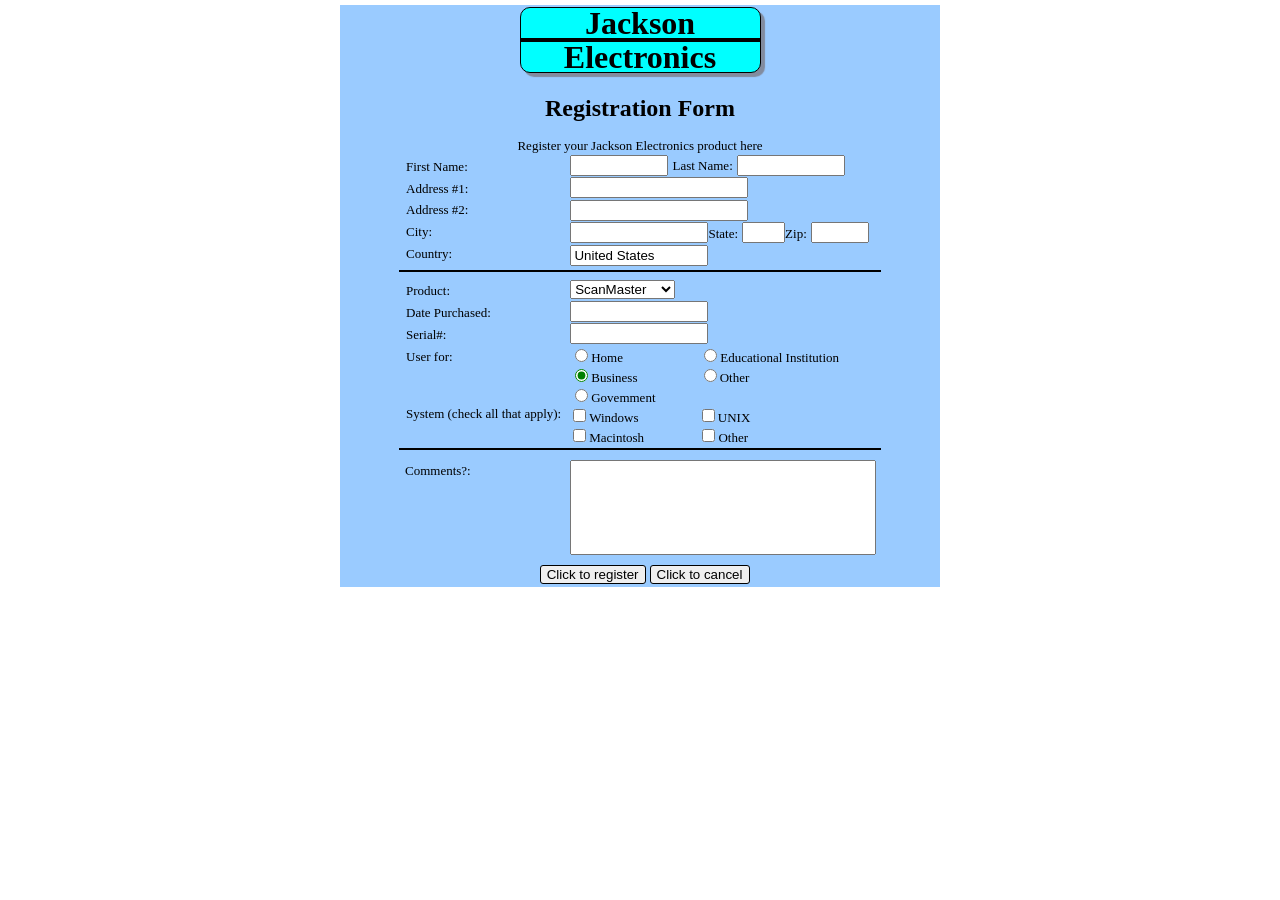
==== index.html @ 9b2c92de "Update index.html" ====
<!DOCTYPE html>
<html lang="en">
<head>
    <meta charset="UTF-8">
    <meta name="viewport" content="width=device-width, initial-scale=1.0">
    <title>Jackson Electronics</title>
</head>
<link rel="stylesheet" href="style.css">
<body style="width: 600px;margin: auto;">
    <main style="background-color: rgb(154, 203, 255);margin-top: 5px;">
        <table style="margin: auto;">
            <tr>
                <th class="B">
                    <h1 style="font-size:x-larger;margin-bottom: 15px;margin-top: 15px;">Jackson</h1>
                    <hr class="hr0">
                    <h1 style="font-size:x-larger;margin-bottom: 15px;margin-top: 15px;">Electronics</h1>
                </th>
            </tr>
        </table>
        <h1 class="A" style="margin-top: 20px;" >Registration Form</h1>
        <p  style="text-align: center;margin-bottom: 0cm;">Register your Jackson Electronics product here</p>
        <table border="0" cellspacing="0">
            <tr>
                <td style="text-align: left;vertical-align: top;">
                    <div style="margin-left: 5px;">
                        <p id="A" >First Name:</p>
                        <p id="A" >Address #1:</p>
                        <p id="A" >Address #2:</p>
                        <p id="A" >City:</p>
                        <p id="A" >Country:</p>
                    </div>
                </td>
                <td style="vertical-align: top;">
                    <div style="margin-left: 11px;">
                        <input type="text" name="ten1" style="width: 90px;margin-left: 89px;">
                        <span style="font-size: small;">Last Name:</span> 
                        <input type="text" name="ten2" style="width: 100px;"><br>
                        <input type="text" name="Address1" class="C"><br>
                        <input type="text" name="Address2" class="C"><br>
                        <input type="text" name="City" class="C1"><span style="font-size: small;">State:</span>
                        <input type="text" name="State" style="width: 35px;" ><span style="font-size: small;">Zip:</span>
                        <input type="text" name="Zip" style="width: 50px;"><br>
                        <input type="text" name="Country" style="width: 130px; margin-left: 89px; margin-top: 1.5px;" placeholder="United States">
                    </div>
                </td>
            </tr>
        </table>
        <hr class="hr1">
        <table border="0" cellspacing="0">
            <tr style="height: 0;">
                <div>
                    <td style="text-align: left;padding-bottom: 1px;">
                        <div style="margin-bottom: 40px;margin-left: 5px;">
                            <p id="A1" >Product:</p>
                            <p id="A1" >Date Purchased:</p>
                            <p id="A1" >Serial#:</p>
                            <p id="A1" >User for:</p>
                        </div>
                        <div style="margin-bottom: 85px;margin-left: 5px;">
                            <p id="A1" style="margin-top: 42px;margin-bottom: 0px;" >System (check all that apply):</p>
                        </div>
                    </td>
                    <td style="vertical-align: top;height:auto;">
                        <div style="margin-left: 7px;">
                            <select name="product" style="width: 105px;margin-right: 82px;">
                                <option value="scanmaster">ScanMaster</option>
                                <option value="other">Tên sản phẩm khác...</option>
                            </select><br>
                            <input type="text" name="Date" class="in1"><br>
                            <input type="text" name="Serial" class="in1"><br>
                        </div>
                        <form>
                            <p style="margin-bottom: 0px; margin-top: 1.5px;margin-left: 7px;">
                                <span><input type="radio" id="s1" value="1" name="name" style="accent-color: green;"><label for="s1">Home</label></span>
                                <span style="margin-left: 60x;"><input type="radio" id="s2" value="2" name="name" style="accent-color: green;margin-left: 78px;"><label for="s2">Educational Institution</label></span><br>
                                <span style="margin-right: 58px;"><input type="radio" id="s3" value="3" name="name"  style="accent-color: green;" checked><label for="s3">Business</label></span>
                                <span style="margin-right: 96px;"><input type="radio" id="s4" value="4" name="name" style="accent-color: green;"><label for="s4">Other</label></span><br>
                                <span style="margin-right: 192px;"><input type="radio" id="s5" value="5" name="name" style="accent-color: green;"><label for="s5">Govemment</label></span>
                            </p>
                            <p style="margin-left: 6px; margin-bottom: 0px; margin-top: 0px;">
                                <span><input type="checkbox" id="a1" value="1" name="go" ><label for="a1">Windows</label></span>
                                <span style="margin-left: 56px;"><input type="checkbox" id="a2" value="2" name="go" ><label for="a2">UNIX</label></span><br>
                                <span style="margin-right: 12px;"><input type="checkbox" id="a3" value="3" name="go" ><label for="a3">Macintosh</label></span>
                                <span style="margin-left: 39px;"><input type="checkbox" id="a4" value="4" name="go" ><label for="a4">Other</label></span>
                            </p>
                        </form>
                    </td>
                </div>
            </tr>
        </table>
        <hr class="hr1" style="margin-top: -60px;">
        <table>
            <tr>
                <td style="vertical-align: top;">
                    <p id="A1" style="margin-left: 62px;" >Comments?:</p>
                </td>
                <td>
                    <input type="text" name="in" style="width: 298px;margin-left: 95px;padding-bottom: 75px;" ><br>
                    <span style="margin-left: 65px;">
                        <button>Click to register</button>
                        <button>Click to cancel</button>
                    </span>
                </td>
            </tr>
        </table>
    </main>
</body>
</html>
---- style.css ----
body{
    width: 600px;
    margin: auto;
}
.B{
    background-color: aqua;
    border-top-left-radius: 10px;
    border-top-right-radius: 10px;
    border-bottom-left-radius: 10px;
    border-bottom-right-radius: 10px;
    border:1px solid black;
    width: 230px;
    line-height: 0cm;
    box-shadow: 4px 4px 1px #828c9f;
    padding: 0;
    box-sizing: border-box; overflow: hidden; white-space: nowrap;
}
.hr0{
    border: 2px solid black;
    width: 235px;
}
.A{
    text-align: center;
    line-height: 1.15;
    font-size: x-large;
}
p{
    font-size:small;
    line-height: 1.15;
}
.text{
    font-size: small;
    margin-right: 30px;
}
#A{
    margin-left: 60px;
    font-size: small;
    margin-bottom: 7px;
    margin-top: 5px;
}
.C{
    width: 170px;
    margin-left: 89px;
    margin-top: 1.5px;
}
.C1{
    width: 130px;
    margin-left: 89px;
    margin-top: 1.5px;
}
.hr1{
    width: 480px;
    margin-top: 0px;
    margin-bottom: 7px;
    border: 0.5px solid black;
}
#A1{
    margin-left: 60px;
    margin-top: 4px;
    margin-bottom: 7px;
    font-size: small;
}
button{
    border-top-left-radius: 3px;
    border-top-right-radius: 3px;
    border-bottom-left-radius: 3px;
    border-bottom-right-radius: 3px;
    margin-top: 10px;
    border: 1px solid black;
}
input::placeholder{
    color: black;
}
.in1{
    width: 130px; 
    margin-right: 49px; 
    margin-top: 1.5px;
}
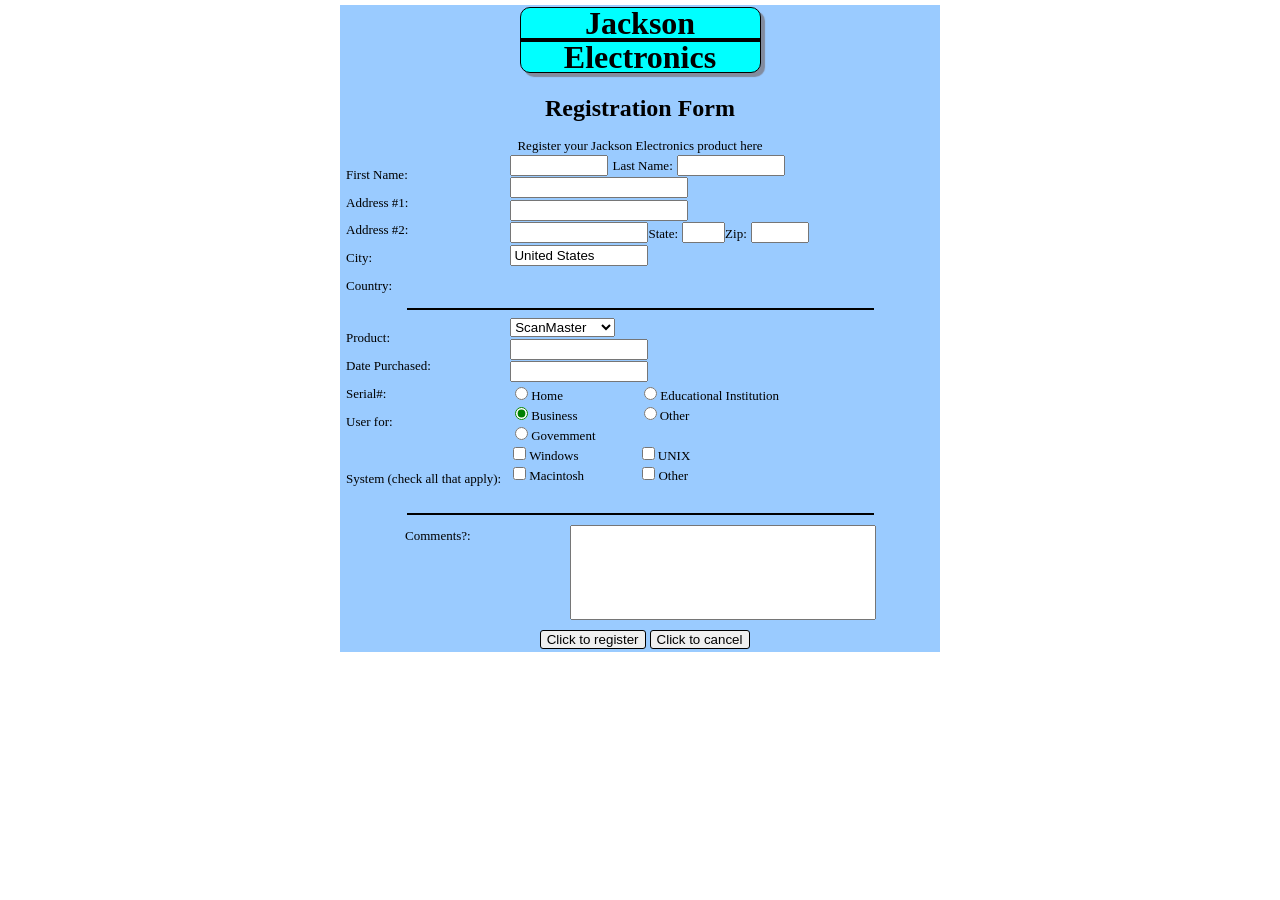
==== commit 23667bf4: "Fix HTML encoding issues in index.html" ====
--- a/index.html
+++ b/index.html
@@ -23,11 +23,11 @@
             <tr>
                 <td style="text-align: left;vertical-align: top;">
                     <div style="margin-left: 5px;">
-                        <p id="A" >First Name:</p>
-                        <p id="A" >Address #1:</p>
-                        <p id="A" >Address #2:</p>
-                        <p id="A" >City:</p>
-                        <p id="A" >Country:</p>
+                        <p class="A3" >First Name:</p>
+                        <p class="A3" >Address #1:</p>
+                        <p class="A3" >Address #2:</p>
+                        <p class="A3" >City:</p>
+                        <p class="A3" >Country:</p>
                     </div>
                 </td>
                 <td style="vertical-align: top;">
@@ -51,13 +51,13 @@
                 <div>
                     <td style="text-align: left;padding-bottom: 1px;">
                         <div style="margin-bottom: 40px;margin-left: 5px;">
-                            <p id="A1" >Product:</p>
-                            <p id="A1" >Date Purchased:</p>
-                            <p id="A1" >Serial#:</p>
-                            <p id="A1" >User for:</p>
+                            <p class="A1" >Product:</p>
+                            <p class="A1" >Date Purchased:</p>
+                            <p class="A1" >Serial#:</p>
+                            <p class="A1" >User for:</p>
                         </div>
                         <div style="margin-bottom: 85px;margin-left: 5px;">
-                            <p id="A1" style="margin-top: 42px;margin-bottom: 0px;" >System (check all that apply):</p>
+                            <p class="A1" style="margin-top: 42px;margin-bottom: 0px;" >System (check all that apply):</p>
                         </div>
                     </td>
                     <td style="vertical-align: top;height:auto;">
--- a/style.css
+++ b/style.css
@@ -49,7 +49,7 @@
     margin-top: 1.5px;
 }
 .hr1{
-    width: 480px;
+    width: 465px;
     margin-top: 0px;
     margin-bottom: 7px;
     border: 0.5px solid black;
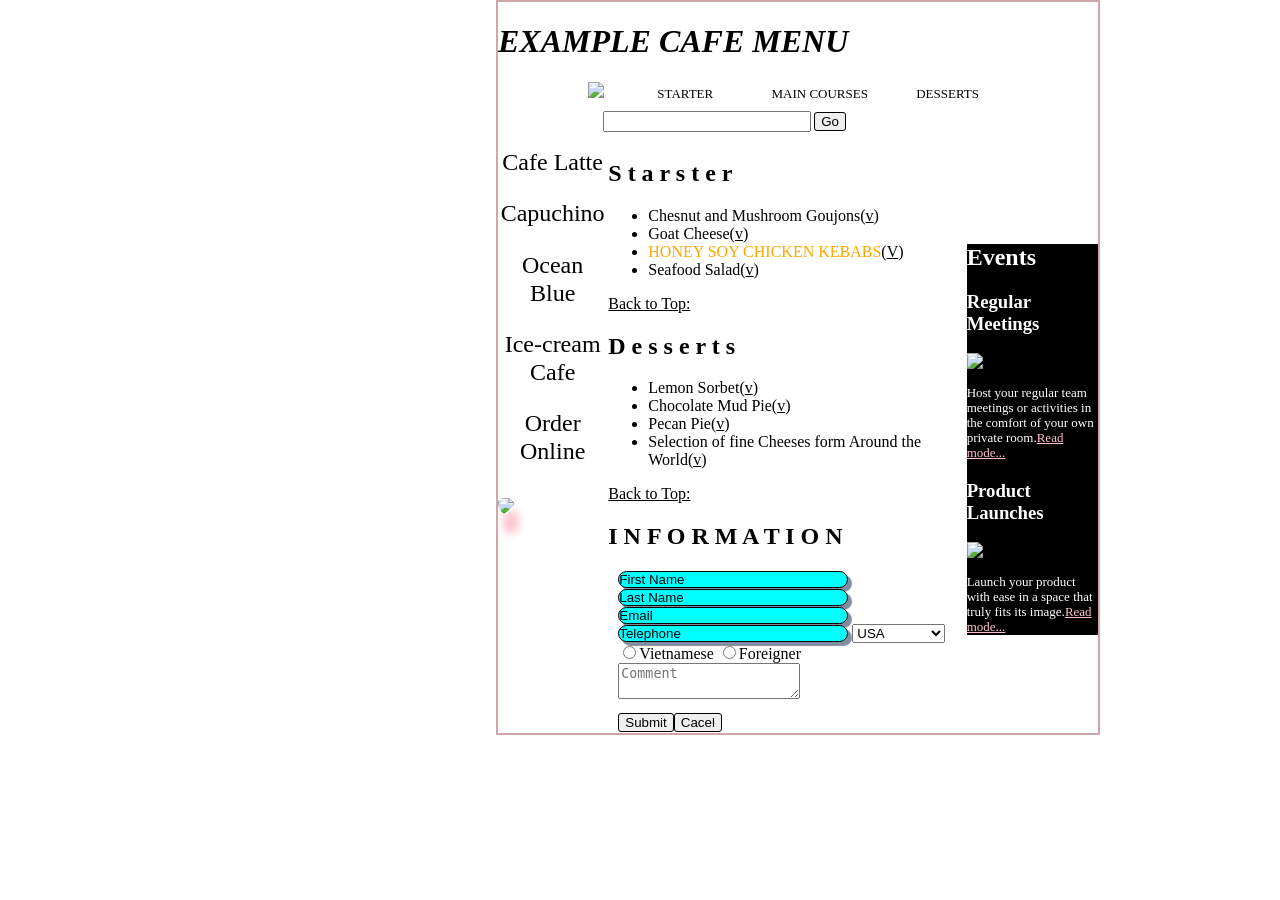
==== commit 660b7330: "Update index.html" ====
--- a/index.html
+++ b/index.html
@@ -3,103 +3,79 @@
 <head>
     <meta charset="UTF-8">
     <meta name="viewport" content="width=device-width, initial-scale=1.0">
-    <title>Jackson Electronics</title>
+    <title>Cafe menu</title>
 </head>
 <link rel="stylesheet" href="style.css">
-<body style="width: 600px;margin: auto;">
-    <main style="background-color: rgb(154, 203, 255);margin-top: 5px;">
-        <table style="margin: auto;">
-            <tr>
-                <th class="B">
-                    <h1 style="font-size:x-larger;margin-bottom: 15px;margin-top: 15px;">Jackson</h1>
-                    <hr class="hr0">
-                    <h1 style="font-size:x-larger;margin-bottom: 15px;margin-top: 15px;">Electronics</h1>
-                </th>
-            </tr>
-        </table>
-        <h1 class="A" style="margin-top: 20px;" >Registration Form</h1>
-        <p  style="text-align: center;margin-bottom: 0cm;">Register your Jackson Electronics product here</p>
+<body style="border:2px solid rgb(207, 167, 169);margin-right: 180px;" >
+    <header style="margin: auto;">
+        <h1 style="font-size: xx-larger;"><em>EXAMPLE CAFE MENU</em></h1>
+        <p class="A1">
+            <span style="margin-left: 30px;"><img src="AnhBaiTap/icons8-home-50.png" style="width: 20px;"></span>
+            <span style="padding-left: 50px;padding-right: 40px;margin-right: 0px;">STARTER</span>
+            <span style="padding-right: 5px;padding-left: 15px;">MAIN COURSES</span>
+            <span style="padding-right: 20px;padding-left: 40px;">DESSERTS</span>
+            <span style="border-right: none;margin-left: 45px;padding-left: 0;">
+                <input type="text" name="find" style="width: 200px;">
+                <button>Go</button>
+            </span>
+        </p>
+    </header>
+    <main>
         <table border="0" cellspacing="0">
             <tr>
-                <td style="text-align: left;vertical-align: top;">
-                    <div style="margin-left: 5px;">
-                        <p class="A3" >First Name:</p>
-                        <p class="A3" >Address #1:</p>
-                        <p class="A3" >Address #2:</p>
-                        <p class="A3" >City:</p>
-                        <p class="A3" >Country:</p>
+                <td style="padding: 0;vertical-align: top;">
+                    <p class="A" style="margin-top: 10px;">Cafe Latte</p>
+                    <p class="A">Capuchino</p>
+                    <p class="A">Ocean Blue</p>
+                    <p class="A">Ice-cream Cafe</p>
+                    <p class="A">Order Online</p>
+                    <img src="AnhBaiTap/company.png" style="width: 300px;border-radius: 100%;padding-top: 8px;box-shadow: 5px 20px 10px pink;">
+                </td>
+                <td>
+                    <div>
+                        <h2 class="B1">S t a r s t e r</h2>
+                        <ul>
+                            <li>Chesnut and Mushroom Goujons(<u>v</u>)</li>
+                            <li>Goat Cheese(<u>v</u>)</li>
+                            <li><span style="color: orange;border: none;">HONEY SOY CHICKEN KEBABS</span>(<u>V</u>)</li>
+                            <li>Seafood Salad(<u>v</u>)</li>
+                        </ul>
+                        <u>Back to Top:</u>
+                        <h2 class="B1">D e s s e r t s</h2>
+                        <ul>
+                            <li>Lemon Sorbet(<u>v</u>)</li>
+                            <li>Chocolate Mud Pie(<u>v</u>)</li>
+                            <li>Pecan Pie(<u>v</u>)</li>
+                            <li>Selection  of fine Cheeses form Around the World(<u>v</u>)</li>
+                        </ul>
+                        <u>Back to Top:</u>
+                        <h2 class="B1">I N F O R M A T I O N</h2>
+                        <div style="margin-left: 10px;">
+                            <input class="B" style="margin-right: 30px;" type="text" name="ten" placeholder="First Name">
+                            <input class="B" type="text" name="last" placeholder="Last Name"><br>
+                            <input class="B" style="margin-right: 30px;" type="text" name="mail" placeholder="Email">
+                            <input class="B" type="text" name="phone" placeholder="Telephone">
+                            <select>
+                                <option value="usa">USA</option>
+                                <option value="viet">Vietnamese</option>
+                            </select>
+                            <input type="radio" name="check">Vietnamese
+                            <input type="radio" name="check">Foreigner
+                            <textarea type="text" name="comment" placeholder="Comment"></textarea><br>
+                            <button>Submit</button><button>Cacel</button>
+                        </div>
                     </div>
                 </td>
-                <td style="vertical-align: top;">
-                    <div style="margin-left: 11px;">
-                        <input type="text" name="ten1" style="width: 90px;margin-left: 89px;">
-                        <span style="font-size: small;">Last Name:</span> 
-                        <input type="text" name="ten2" style="width: 100px;"><br>
-                        <input type="text" name="Address1" class="C"><br>
-                        <input type="text" name="Address2" class="C"><br>
-                        <input type="text" name="City" class="C1"><span style="font-size: small;">State:</span>
-                        <input type="text" name="State" style="width: 35px;" ><span style="font-size: small;">Zip:</span>
-                        <input type="text" name="Zip" style="width: 50px;"><br>
-                        <input type="text" name="Country" style="width: 130px; margin-left: 89px; margin-top: 1.5px;" placeholder="United States">
+                <td style="padding-right: 0px;">
+                    <div style="background-color: black;color: white;">
+                        <h2>Events</h2>
+                        <h3>Regular Meetings</h3>
+                        <img src="AnhBaiTap/meeting.png" style="width: 300px;">
+                        <p>Host your regular team meetings or activities in the comfort of your own private room.<u style="color: pink;">Read mode...</u></p>
+                        <h3>Product Launches</h3>
+                        <img src="AnhBaiTap/launch.png" style="width: 300px;">
+                        <p>Launch your product with ease in a space that truly fits its image.<u style="color: pink;">Read mode...</u></p>
                     </div>
-                </td>
-            </tr>
-        </table>
-        <hr class="hr1">
-        <table border="0" cellspacing="0">
-            <tr style="height: 0;">
-                <div>
-                    <td style="text-align: left;padding-bottom: 1px;">
-                        <div style="margin-bottom: 40px;margin-left: 5px;">
-                            <p class="A1" >Product:</p>
-                            <p class="A1" >Date Purchased:</p>
-                            <p class="A1" >Serial#:</p>
-                            <p class="A1" >User for:</p>
-                        </div>
-                        <div style="margin-bottom: 85px;margin-left: 5px;">
-                            <p class="A1" style="margin-top: 42px;margin-bottom: 0px;" >System (check all that apply):</p>
-                        </div>
-                    </td>
-                    <td style="vertical-align: top;height:auto;">
-                        <div style="margin-left: 7px;">
-                            <select name="product" style="width: 105px;margin-right: 82px;">
-                                <option value="scanmaster">ScanMaster</option>
-                                <option value="other">Tên sản phẩm khác...</option>
-                            </select><br>
-                            <input type="text" name="Date" class="in1"><br>
-                            <input type="text" name="Serial" class="in1"><br>
-                        </div>
-                        <form>
-                            <p style="margin-bottom: 0px; margin-top: 1.5px;margin-left: 7px;">
-                                <span><input type="radio" id="s1" value="1" name="name" style="accent-color: green;"><label for="s1">Home</label></span>
-                                <span style="margin-left: 60x;"><input type="radio" id="s2" value="2" name="name" style="accent-color: green;margin-left: 78px;"><label for="s2">Educational Institution</label></span><br>
-                                <span style="margin-right: 58px;"><input type="radio" id="s3" value="3" name="name"  style="accent-color: green;" checked><label for="s3">Business</label></span>
-                                <span style="margin-right: 96px;"><input type="radio" id="s4" value="4" name="name" style="accent-color: green;"><label for="s4">Other</label></span><br>
-                                <span style="margin-right: 192px;"><input type="radio" id="s5" value="5" name="name" style="accent-color: green;"><label for="s5">Govemment</label></span>
-                            </p>
-                            <p style="margin-left: 6px; margin-bottom: 0px; margin-top: 0px;">
-                                <span><input type="checkbox" id="a1" value="1" name="go" ><label for="a1">Windows</label></span>
-                                <span style="margin-left: 56px;"><input type="checkbox" id="a2" value="2" name="go" ><label for="a2">UNIX</label></span><br>
-                                <span style="margin-right: 12px;"><input type="checkbox" id="a3" value="3" name="go" ><label for="a3">Macintosh</label></span>
-                                <span style="margin-left: 39px;"><input type="checkbox" id="a4" value="4" name="go" ><label for="a4">Other</label></span>
-                            </p>
-                        </form>
-                    </td>
-                </div>
-            </tr>
-        </table>
-        <hr class="hr1" style="margin-top: -60px;">
-        <table>
-            <tr>
-                <td style="vertical-align: top;">
-                    <p id="A1" style="margin-left: 62px;" >Comments?:</p>
-                </td>
-                <td>
-                    <input type="text" name="in" style="width: 298px;margin-left: 95px;padding-bottom: 75px;" ><br>
-                    <span style="margin-left: 65px;">
-                        <button>Click to register</button>
-                        <button>Click to cancel</button>
-                    </span>
                 </td>
             </tr>
         </table>
--- a/style.css
+++ b/style.css
@@ -32,7 +32,7 @@
     font-size: small;
     margin-right: 30px;
 }
-#A{
+.A3{
     margin-left: 60px;
     font-size: small;
     margin-bottom: 7px;
@@ -54,7 +54,7 @@
     margin-bottom: 7px;
     border: 0.5px solid black;
 }
-#A1{
+.A1{
     margin-left: 60px;
     margin-top: 4px;
     margin-bottom: 7px;
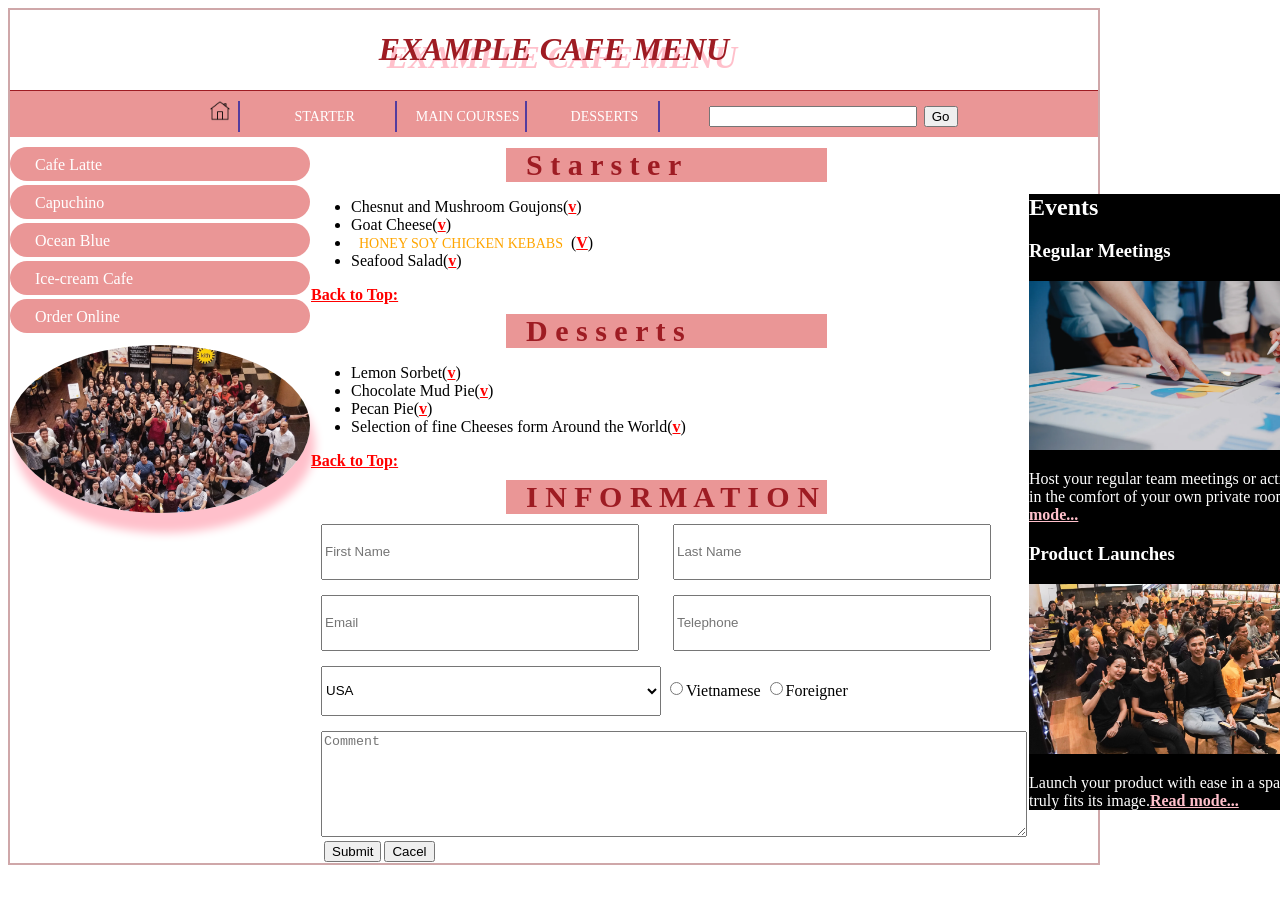
==== commit 236ec96d: "Update index.html" ====
--- a/index.html
+++ b/index.html
@@ -10,7 +10,7 @@
     <header style="margin: auto;">
         <h1 style="font-size: xx-larger;"><em>EXAMPLE CAFE MENU</em></h1>
         <p class="A1">
-            <span style="margin-left: 30px;"><img src="AnhBaiTap/icons8-home-50.png" style="width: 20px;"></span>
+            <span style="margin-left: 30px;"><img src="icons8-home-50.png" style="width: 20px;"></span>
             <span style="padding-left: 50px;padding-right: 40px;margin-right: 0px;">STARTER</span>
             <span style="padding-right: 5px;padding-left: 15px;">MAIN COURSES</span>
             <span style="padding-right: 20px;padding-left: 40px;">DESSERTS</span>
@@ -29,7 +29,7 @@
                     <p class="A">Ocean Blue</p>
                     <p class="A">Ice-cream Cafe</p>
                     <p class="A">Order Online</p>
-                    <img src="AnhBaiTap/company.png" style="width: 300px;border-radius: 100%;padding-top: 8px;box-shadow: 5px 20px 10px pink;">
+                    <img src="company.png" style="width: 300px;border-radius: 100%;padding-top: 8px;box-shadow: 5px 20px 10px pink;">
                 </td>
                 <td>
                     <div>
@@ -70,10 +70,10 @@
                     <div style="background-color: black;color: white;">
                         <h2>Events</h2>
                         <h3>Regular Meetings</h3>
-                        <img src="AnhBaiTap/meeting.png" style="width: 300px;">
+                        <img src="meeting.png" style="width: 300px;">
                         <p>Host your regular team meetings or activities in the comfort of your own private room.<u style="color: pink;">Read mode...</u></p>
                         <h3>Product Launches</h3>
-                        <img src="AnhBaiTap/launch.png" style="width: 300px;">
+                        <img src="launch.png" style="width: 300px;">
                         <p>Launch your product with ease in a space that truly fits its image.<u style="color: pink;">Read mode...</u></p>
                     </div>
                 </td>
--- a/style.css
+++ b/style.css
@@ -1,78 +1,67 @@
-body{
-    width: 600px;
-    margin: auto;
+header{
+    white-space: nowrap;
+}
+h1{
+    text-align: center;
+    text-shadow: 8px 8px 0px pink;
+    color: rgb(158, 28, 35);
+}
+span{
+    padding: 8px;
+    border-right: 2px solid rgb(84, 60, 158);
+    font-size: 14px;
+}
+.A1{
+    margin: 0;
+    padding: 10px;
+    color: white;
+    border-top: 1.5px solid rgb(158, 28, 35);
+    background-color: rgb(234, 150, 150);
+    text-align: center;
+    padding-right: 0px;
+    padding-left: 30px;
+}
+button{
+    margin-left: 3px;
+}
+.A{
+    background-color: rgb(234, 150, 150);
+    padding-right: 125px;
+    border-radius: 50px;
+    border: none;
+    margin-top: 4px;
+    padding-left: 25px;
+    color: white;
+    height: 25px;
+    padding-top: 9px;
+    margin-bottom: 4px
 }
 .B{
-    background-color: aqua;
-    border-top-left-radius: 10px;
-    border-top-right-radius: 10px;
-    border-bottom-left-radius: 10px;
-    border-bottom-right-radius: 10px;
-    border:1px solid black;
-    width: 230px;
-    line-height: 0cm;
-    box-shadow: 4px 4px 1px #828c9f;
+    margin-bottom: 15px;
+    width: 310px;
+    height: 50px;
+}
+select{
+    width: 340px;
+    height: 50px;
+    margin-bottom: 15px;
+}
+.B1{
+    background-color: rgb(234, 150, 150);
+    color: rgb(158, 28, 35);
+    text-align: left;
     padding: 0;
-    box-sizing: border-box; overflow: hidden; white-space: nowrap;
+    padding-left: 20px;
+    margin: 10px;
+    margin-left: 195px;
+    margin-right: 200px;
+    font-size: 30px;
 }
-.hr0{
-    border: 2px solid black;
-    width: 235px;
+u{
+    color: red;
+    font-weight: bold;
 }
-.A{
-    text-align: center;
-    line-height: 1.15;
-    font-size: x-large;
+textarea{
+    width: 700px;
+    height: 100px;
 }
-p{
-    font-size:small;
-    line-height: 1.15;
-}
-.text{
-    font-size: small;
-    margin-right: 30px;
-}
-.A3{
-    margin-left: 60px;
-    font-size: small;
-    margin-bottom: 7px;
-    margin-top: 5px;
-}
-.C{
-    width: 170px;
-    margin-left: 89px;
-    margin-top: 1.5px;
-}
-.C1{
-    width: 130px;
-    margin-left: 89px;
-    margin-top: 1.5px;
-}
-.hr1{
-    width: 465px;
-    margin-top: 0px;
-    margin-bottom: 7px;
-    border: 0.5px solid black;
-}
-.A1{
-    margin-left: 60px;
-    margin-top: 4px;
-    margin-bottom: 7px;
-    font-size: small;
-}
-button{
-    border-top-left-radius: 3px;
-    border-top-right-radius: 3px;
-    border-bottom-left-radius: 3px;
-    border-bottom-right-radius: 3px;
-    margin-top: 10px;
-    border: 1px solid black;
-}
-input::placeholder{
-    color: black;
-}
-.in1{
-    width: 130px; 
-    margin-right: 49px; 
-    margin-top: 1.5px;
-}
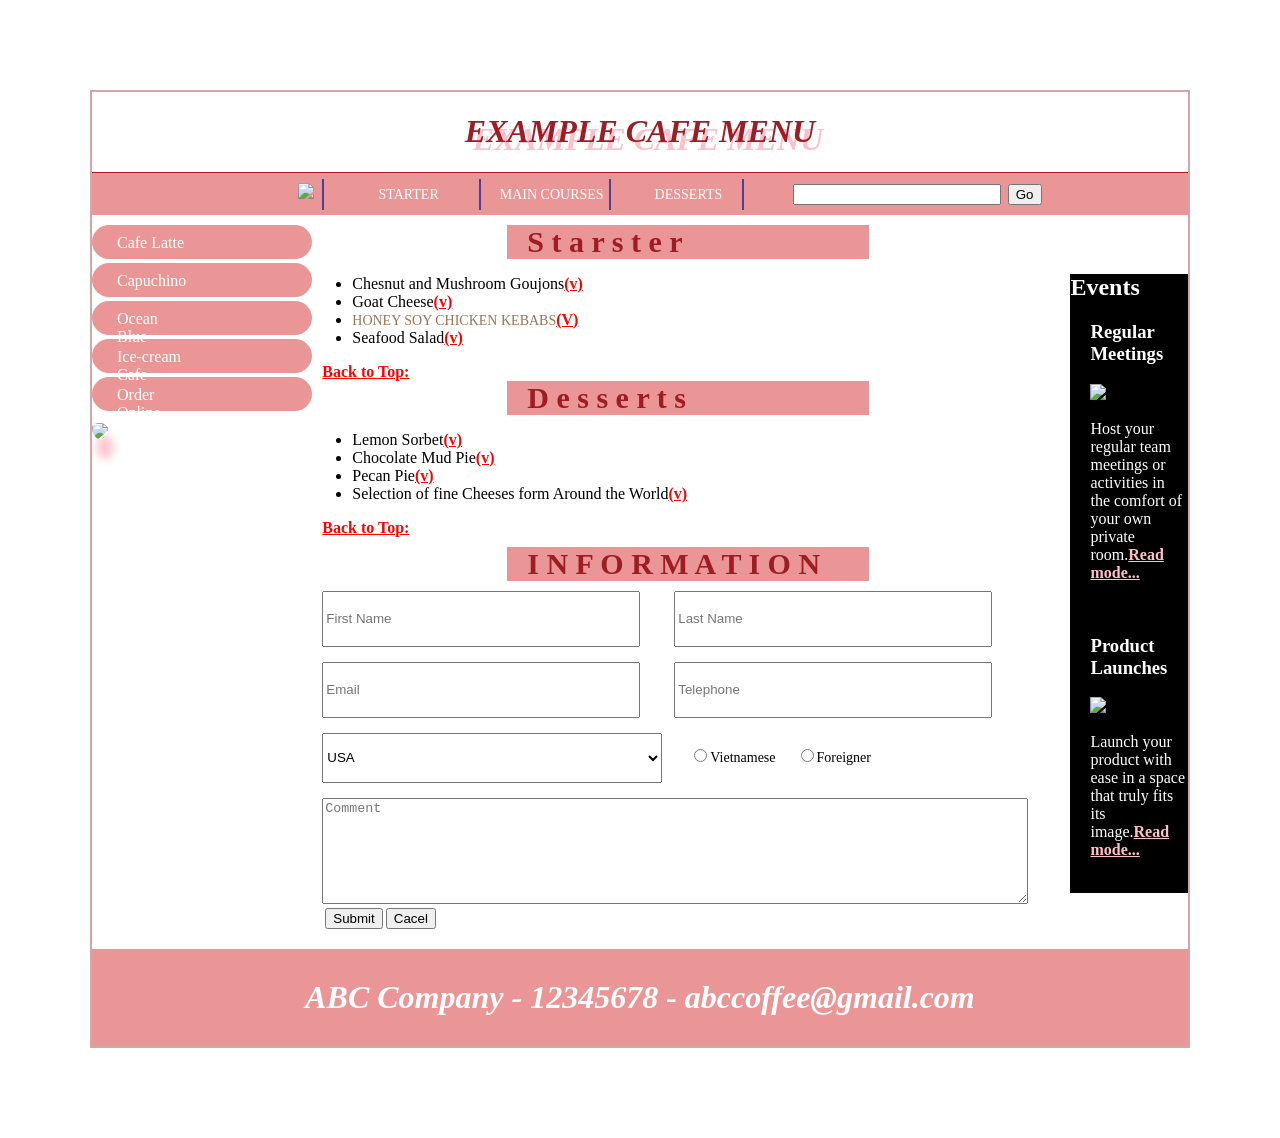
==== commit b607ceb5: "Update index.html" ====
--- a/index.html
+++ b/index.html
@@ -6,11 +6,11 @@
     <title>Cafe menu</title>
 </head>
 <link rel="stylesheet" href="style.css">
-<body style="border:2px solid rgb(207, 167, 169);margin-right: 180px;" >
+<body style="border:2px solid rgb(207, 167, 169);margin: 90px;" >
     <header style="margin: auto;">
         <h1 style="font-size: xx-larger;"><em>EXAMPLE CAFE MENU</em></h1>
         <p class="A1">
-            <span style="margin-left: 30px;"><img src="icons8-home-50.png" style="width: 20px;"></span>
+            <span style="margin-left: 30px;"><img src="AnhBaiTap/icons8-home-50.png" style="width: 20px;"></span>
             <span style="padding-left: 50px;padding-right: 40px;margin-right: 0px;">STARTER</span>
             <span style="padding-right: 5px;padding-left: 15px;">MAIN COURSES</span>
             <span style="padding-right: 20px;padding-left: 40px;">DESSERTS</span>
@@ -29,27 +29,27 @@
                     <p class="A">Ocean Blue</p>
                     <p class="A">Ice-cream Cafe</p>
                     <p class="A">Order Online</p>
-                    <img src="company.png" style="width: 300px;border-radius: 100%;padding-top: 8px;box-shadow: 5px 20px 10px pink;">
+                    <img src="AnhBaiTap/company.png" style="width: 300px;border-radius: 100%;padding-top: 8px;box-shadow: 5px 20px 10px pink;">
                 </td>
-                <td>
-                    <div>
-                        <h2 class="B1">S t a r s t e r</h2>
+                <td style="padding: 0;">
+                    <div style="padding-bottom: 20px;">
+                        <h2 class="B1" style="margin-top: 10px;">S t a r s t e r</h2>
                         <ul>
-                            <li>Chesnut and Mushroom Goujons(<u>v</u>)</li>
-                            <li>Goat Cheese(<u>v</u>)</li>
-                            <li><span style="color: orange;border: none;">HONEY SOY CHICKEN KEBABS</span>(<u>V</u>)</li>
-                            <li>Seafood Salad(<u>v</u>)</li>
+                            <li>Chesnut and Mushroom Goujons<u>(v)</u></li>
+                            <li>Goat Cheese<u>(v)</u></li>
+                            <li ><span style="color: rgb(156,116,83);padding: 0;border: none;">HONEY SOY CHICKEN KEBABS</span><u>(V)</u></li>
+                            <li>Seafood Salad<u>(v)</u></li>
                         </ul>
-                        <u>Back to Top:</u>
-                        <h2 class="B1">D e s s e r t s</h2>
+                        <p style="margin-top: 0;margin-bottom: 0px;padding-left: 10px;"><u>Back to Top:</u></p>
+                        <h2 class="B1" style="margin-top: 0px;">D e s s e r t s</h2>
                         <ul>
-                            <li>Lemon Sorbet(<u>v</u>)</li>
-                            <li>Chocolate Mud Pie(<u>v</u>)</li>
-                            <li>Pecan Pie(<u>v</u>)</li>
-                            <li>Selection  of fine Cheeses form Around the World(<u>v</u>)</li>
+                            <li>Lemon Sorbet<u>(v)</u></li>
+                            <li>Chocolate Mud Pie<u>(v)</u></li>
+                            <li>Pecan Pie<u>(v)</u></li>
+                            <li>Selection  of fine Cheeses form Around the World<u>(v)</u></li>
                         </ul>
-                        <u>Back to Top:</u>
-                        <h2 class="B1">I N F O R M A T I O N</h2>
+                        <p style="margin-top: 0;padding-left: 10px;margin-bottom: 0;"><u>Back to Top:</u></p>
+                        <h2 class="B1" style="margin-bottom: 10px;">I N F O R M A T I O N</h2>
                         <div style="margin-left: 10px;">
                             <input class="B" style="margin-right: 30px;" type="text" name="ten" placeholder="First Name">
                             <input class="B" type="text" name="last" placeholder="Last Name"><br>
@@ -59,26 +59,31 @@
                                 <option value="usa">USA</option>
                                 <option value="viet">Vietnamese</option>
                             </select>
-                            <input type="radio" name="check">Vietnamese
-                            <input type="radio" name="check">Foreigner
+                            <span style="border: none;margin-left: 15px;"><input type="radio" name="check">Vietnamese</span>
+                            <span style="border: none;"><input type="radio" name="check">Foreigner</span>
                             <textarea type="text" name="comment" placeholder="Comment"></textarea><br>
                             <button>Submit</button><button>Cacel</button>
                         </div>
                     </div>
                 </td>
-                <td style="padding-right: 0px;">
-                    <div style="background-color: black;color: white;">
-                        <h2>Events</h2>
-                        <h3>Regular Meetings</h3>
-                        <img src="meeting.png" style="width: 300px;">
-                        <p>Host your regular team meetings or activities in the comfort of your own private room.<u style="color: pink;">Read mode...</u></p>
-                        <h3>Product Launches</h3>
-                        <img src="launch.png" style="width: 300px;">
-                        <p>Launch your product with ease in a space that truly fits its image.<u style="color: pink;">Read mode...</u></p>
+                <td style="padding-top: 5px;padding-right: 0;">
+                    <div style="background-color: black;color: white;margin-top: 0;">
+                        <h2 style="margin-top: 0;">Events</h2>
+                        <h3 style="padding-left: 20px;">Regular Meetings</h3>
+                        <img src="AnhBaiTap/meeting.png" style="width: 250px;padding-left: 20px;">
+                        <p style="padding-left: 20px;">Host your regular team meetings or activities in the comfort of your own private room.<u style="color: pink;">Read mode...</u></p>
+                        <br>
+                        <h3 style="padding-left: 20px;">Product Launches</h3>
+                        <img src="AnhBaiTap/launch.png" style="width: 250px;padding-left: 20px;">
+                        <p style="padding-left: 20px;">Launch your product with ease in a space that truly fits its image.<u style="color: pink;">Read mode...</u></p>
+                        <br>
                     </div>
                 </td>
             </tr>
         </table>
     </main>
+    <footer>
+        <h1 style="text-shadow: none;color: white;background-color: rgb(234, 150, 150);padding: 30px;margin: 0;"><i>ABC Company - 12345678 - abccoffee@gmail.com</i></h1>
+    </footer>
 </body>
 </html>
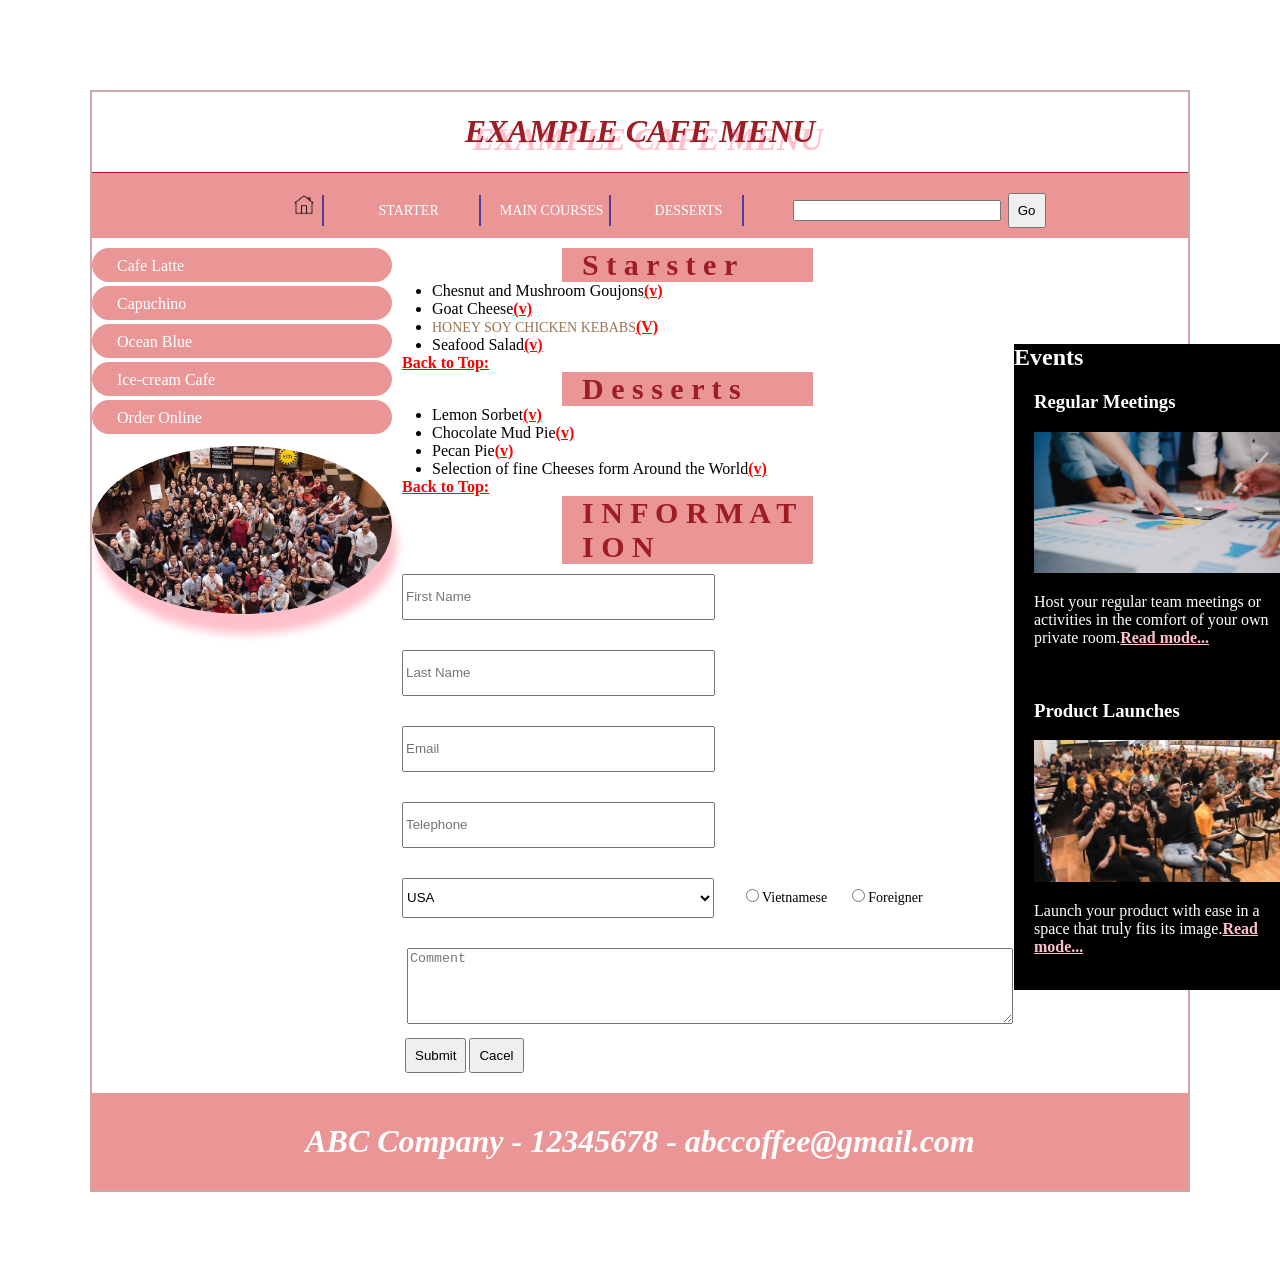
==== commit b4e1c1e5: "Update index.html" ====
--- a/index.html
+++ b/index.html
@@ -10,7 +10,7 @@
     <header style="margin: auto;">
         <h1 style="font-size: xx-larger;"><em>EXAMPLE CAFE MENU</em></h1>
         <p class="A1">
-            <span style="margin-left: 30px;"><img src="AnhBaiTap/icons8-home-50.png" style="width: 20px;"></span>
+            <span style="margin-left: 30px;"><img src="icons8-home-50.png" style="width: 20px;"></span>
             <span style="padding-left: 50px;padding-right: 40px;margin-right: 0px;">STARTER</span>
             <span style="padding-right: 5px;padding-left: 15px;">MAIN COURSES</span>
             <span style="padding-right: 20px;padding-left: 40px;">DESSERTS</span>
@@ -29,7 +29,7 @@
                     <p class="A">Ocean Blue</p>
                     <p class="A">Ice-cream Cafe</p>
                     <p class="A">Order Online</p>
-                    <img src="AnhBaiTap/company.png" style="width: 300px;border-radius: 100%;padding-top: 8px;box-shadow: 5px 20px 10px pink;">
+                    <img src="company.png" style="width: 300px;border-radius: 100%;padding-top: 8px;box-shadow: 5px 20px 10px pink;">
                 </td>
                 <td style="padding: 0;">
                     <div style="padding-bottom: 20px;">
@@ -70,11 +70,11 @@
                     <div style="background-color: black;color: white;margin-top: 0;">
                         <h2 style="margin-top: 0;">Events</h2>
                         <h3 style="padding-left: 20px;">Regular Meetings</h3>
-                        <img src="AnhBaiTap/meeting.png" style="width: 250px;padding-left: 20px;">
+                        <img src="meeting.png" style="width: 250px;padding-left: 20px;">
                         <p style="padding-left: 20px;">Host your regular team meetings or activities in the comfort of your own private room.<u style="color: pink;">Read mode...</u></p>
                         <br>
                         <h3 style="padding-left: 20px;">Product Launches</h3>
-                        <img src="AnhBaiTap/launch.png" style="width: 250px;padding-left: 20px;">
+                        <img src="launch.png" style="width: 250px;padding-left: 20px;">
                         <p style="padding-left: 20px;">Launch your product with ease in a space that truly fits its image.<u style="color: pink;">Read mode...</u></p>
                         <br>
                     </div>
--- a/style.css
+++ b/style.css
@@ -37,14 +37,14 @@
     margin-bottom: 4px
 }
 .B{
-    margin-bottom: 15px;
-    width: 310px;
-    height: 50px;
+    margin-bottom: 30px;
+    width: 305px;
+    height: 40px;
 }
 select{
-    width: 340px;
-    height: 50px;
-    margin-bottom: 15px;
+    width: 312px;
+    height: 40px;
+    margin-bottom: 30px;
 }
 .B1{
     background-color: rgb(234, 150, 150);
@@ -53,15 +53,25 @@
     padding: 0;
     padding-left: 20px;
     margin: 10px;
-    margin-left: 195px;
+    margin-left: 170px;
     margin-right: 200px;
     font-size: 30px;
+    margin-bottom: 0;
+    margin-top: 0;
 }
 u{
     color: red;
     font-weight: bold;
 }
 textarea{
-    width: 700px;
-    height: 100px;
+    width: 600px;
+    height: 70px;
+    margin-left: 5px;
 }
+ul{
+    margin: 0;
+}
+button{
+    padding: 8px;
+    margin-top: 10px;
+}
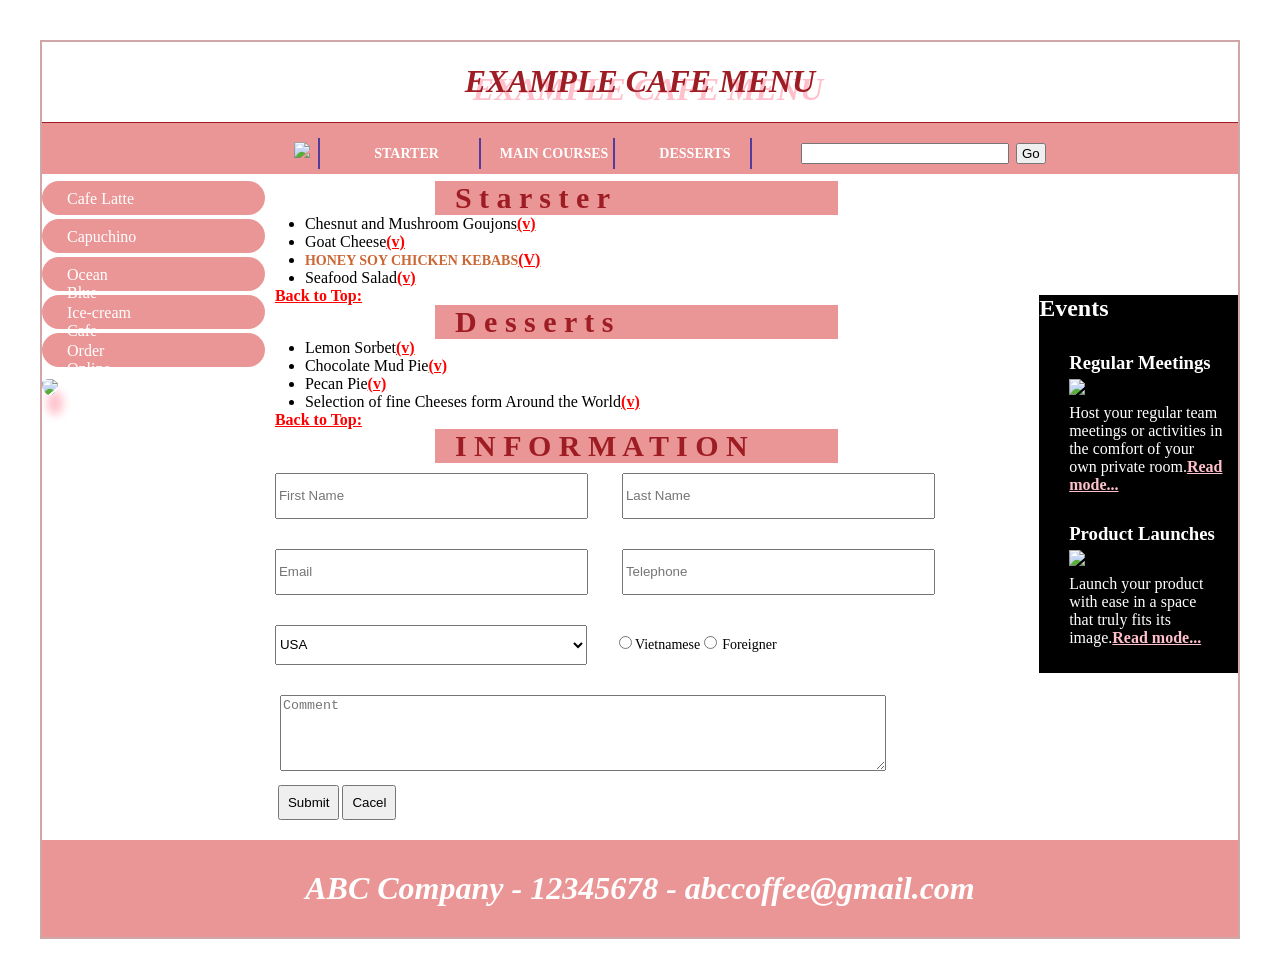
==== commit 899d30cc: "Update index.html" ====
--- a/index.html
+++ b/index.html
@@ -6,17 +6,17 @@
     <title>Cafe menu</title>
 </head>
 <link rel="stylesheet" href="style.css">
-<body style="border:2px solid rgb(207, 167, 169);margin: 90px;" >
+<body style="border:2px solid rgb(207, 167, 169);margin: 40px;" >
     <header style="margin: auto;">
         <h1 style="font-size: xx-larger;"><em>EXAMPLE CAFE MENU</em></h1>
         <p class="A1">
-            <span style="margin-left: 30px;"><img src="icons8-home-50.png" style="width: 20px;"></span>
-            <span style="padding-left: 50px;padding-right: 40px;margin-right: 0px;">STARTER</span>
-            <span style="padding-right: 5px;padding-left: 15px;">MAIN COURSES</span>
-            <span style="padding-right: 20px;padding-left: 40px;">DESSERTS</span>
+            <span style="margin-left: 30px;"><img src="AnhBaiTap/icons8-home-50.png" style="width: 20px;"></span>
+            <span style="padding-left: 50px;padding-right: 40px;margin-right: 0px;font-weight: bold;">STARTER</span>
+            <span style="padding-right: 5px;padding-left: 15px;font-weight: bold;">MAIN COURSES</span>
+            <span style="padding-right: 20px;padding-left: 40px;font-weight: bold;">DESSERTS</span>
             <span style="border-right: none;margin-left: 45px;padding-left: 0;">
                 <input type="text" name="find" style="width: 200px;">
-                <button>Go</button>
+                <button style="padding: 1px 4px;">Go</button>
             </span>
         </p>
     </header>
@@ -24,20 +24,20 @@
         <table border="0" cellspacing="0">
             <tr>
                 <td style="padding: 0;vertical-align: top;">
-                    <p class="A" style="margin-top: 10px;">Cafe Latte</p>
+                    <p class="A" style="margin-top: 7px;">Cafe Latte</p>
                     <p class="A">Capuchino</p>
                     <p class="A">Ocean Blue</p>
                     <p class="A">Ice-cream Cafe</p>
                     <p class="A">Order Online</p>
-                    <img src="company.png" style="width: 300px;border-radius: 100%;padding-top: 8px;box-shadow: 5px 20px 10px pink;">
+                    <img src="AnhBaiTap/company.png" style="width: 300px;border-radius: 100%;padding-top: 8px;box-shadow: 5px 20px 10px pink;">
                 </td>
                 <td style="padding: 0;">
-                    <div style="padding-bottom: 20px;">
-                        <h2 class="B1" style="margin-top: 10px;">S t a r s t e r</h2>
+                    <div style="padding-bottom: 20px;padding-right: 0px;">
+                        <h2 class="B1" style="margin-top: 7px;">S t a r s t e r</h2>
                         <ul>
                             <li>Chesnut and Mushroom Goujons<u>(v)</u></li>
                             <li>Goat Cheese<u>(v)</u></li>
-                            <li ><span style="color: rgb(156,116,83);padding: 0;border: none;">HONEY SOY CHICKEN KEBABS</span><u>(V)</u></li>
+                            <li ><span style="color: #CC6633;padding: 0;border: none;font-weight: bold;">HONEY SOY CHICKEN KEBABS</span><u>(V)</u></li>
                             <li>Seafood Salad<u>(v)</u></li>
                         </ul>
                         <p style="margin-top: 0;margin-bottom: 0px;padding-left: 10px;"><u>Back to Top:</u></p>
@@ -51,32 +51,33 @@
                         <p style="margin-top: 0;padding-left: 10px;margin-bottom: 0;"><u>Back to Top:</u></p>
                         <h2 class="B1" style="margin-bottom: 10px;">I N F O R M A T I O N</h2>
                         <div style="margin-left: 10px;">
-                            <input class="B" style="margin-right: 30px;" type="text" name="ten" placeholder="First Name">
+                            <input class="B" style="margin-right: 30px;white-space: nowrap;" type="text" name="ten" placeholder="First Name">
                             <input class="B" type="text" name="last" placeholder="Last Name"><br>
-                            <input class="B" style="margin-right: 30px;" type="text" name="mail" placeholder="Email">
+                            <input class="B" style="margin-right: 30px;white-space: nowrap;" type="text" name="mail" placeholder="Email">
                             <input class="B" type="text" name="phone" placeholder="Telephone">
                             <select>
                                 <option value="usa">USA</option>
                                 <option value="viet">Vietnamese</option>
                             </select>
-                            <span style="border: none;margin-left: 15px;"><input type="radio" name="check">Vietnamese</span>
-                            <span style="border: none;"><input type="radio" name="check">Foreigner</span>
+                            <span style="border: none;margin-left: 15px;padding-right: 0;"><input type="radio" name="check">Vietnamese</span>
+                            <span style="border: none;margin-right: 40px;padding-left: 0;"><input style="margin: 0;margin-right: 5px;" type="radio" name="check">Foreigner</span>
                             <textarea type="text" name="comment" placeholder="Comment"></textarea><br>
                             <button>Submit</button><button>Cacel</button>
                         </div>
                     </div>
                 </td>
-                <td style="padding-top: 5px;padding-right: 0;">
-                    <div style="background-color: black;color: white;margin-top: 0;">
-                        <h2 style="margin-top: 0;">Events</h2>
-                        <h3 style="padding-left: 20px;">Regular Meetings</h3>
-                        <img src="meeting.png" style="width: 250px;padding-left: 20px;">
-                        <p style="padding-left: 20px;">Host your regular team meetings or activities in the comfort of your own private room.<u style="color: pink;">Read mode...</u></p>
-                        <br>
-                        <h3 style="padding-left: 20px;">Product Launches</h3>
-                        <img src="launch.png" style="width: 250px;padding-left: 20px;">
-                        <p style="padding-left: 20px;">Launch your product with ease in a space that truly fits its image.<u style="color: pink;">Read mode...</u></p>
-                        <br>
+                <td style="padding-top: 0px;padding-right: 0;">
+                    <div style="background-color: black;color: white;margin-top: 0;margin-bottom: 45px;">
+                        <h2 style="margin-top: 0px;margin-bottom: 0;">Events</h2>
+                        <div style="padding: 30px;padding-bottom: 10px;padding-right: 0;">
+                            <h3 style="margin-top: 0;margin-bottom: 0;">Regular Meetings</h3>
+                            <img src="AnhBaiTap/meeting.png" style="width: 300px;margin-top: 5px;">
+                            <p style="margin-top: 5px;padding-bottom: 10px;margin-right: 15px;">Host your regular team meetings or activities in the comfort of your own private room.<u style="color: pink;">Read mode...</u></p>
+                            <h3 style="margin-bottom: 0;">Product Launches</h3>
+                            <img src="AnhBaiTap/launch.png" style="width: 300px;margin-top: 5px;">
+                            <p style="margin-top: 5px;margin-right: 20px;">Launch your product with ease in a space that truly fits its image.<u style="color: pink;">Read mode...</u></p>
+                        </div>
+                        
                     </div>
                 </td>
             </tr>
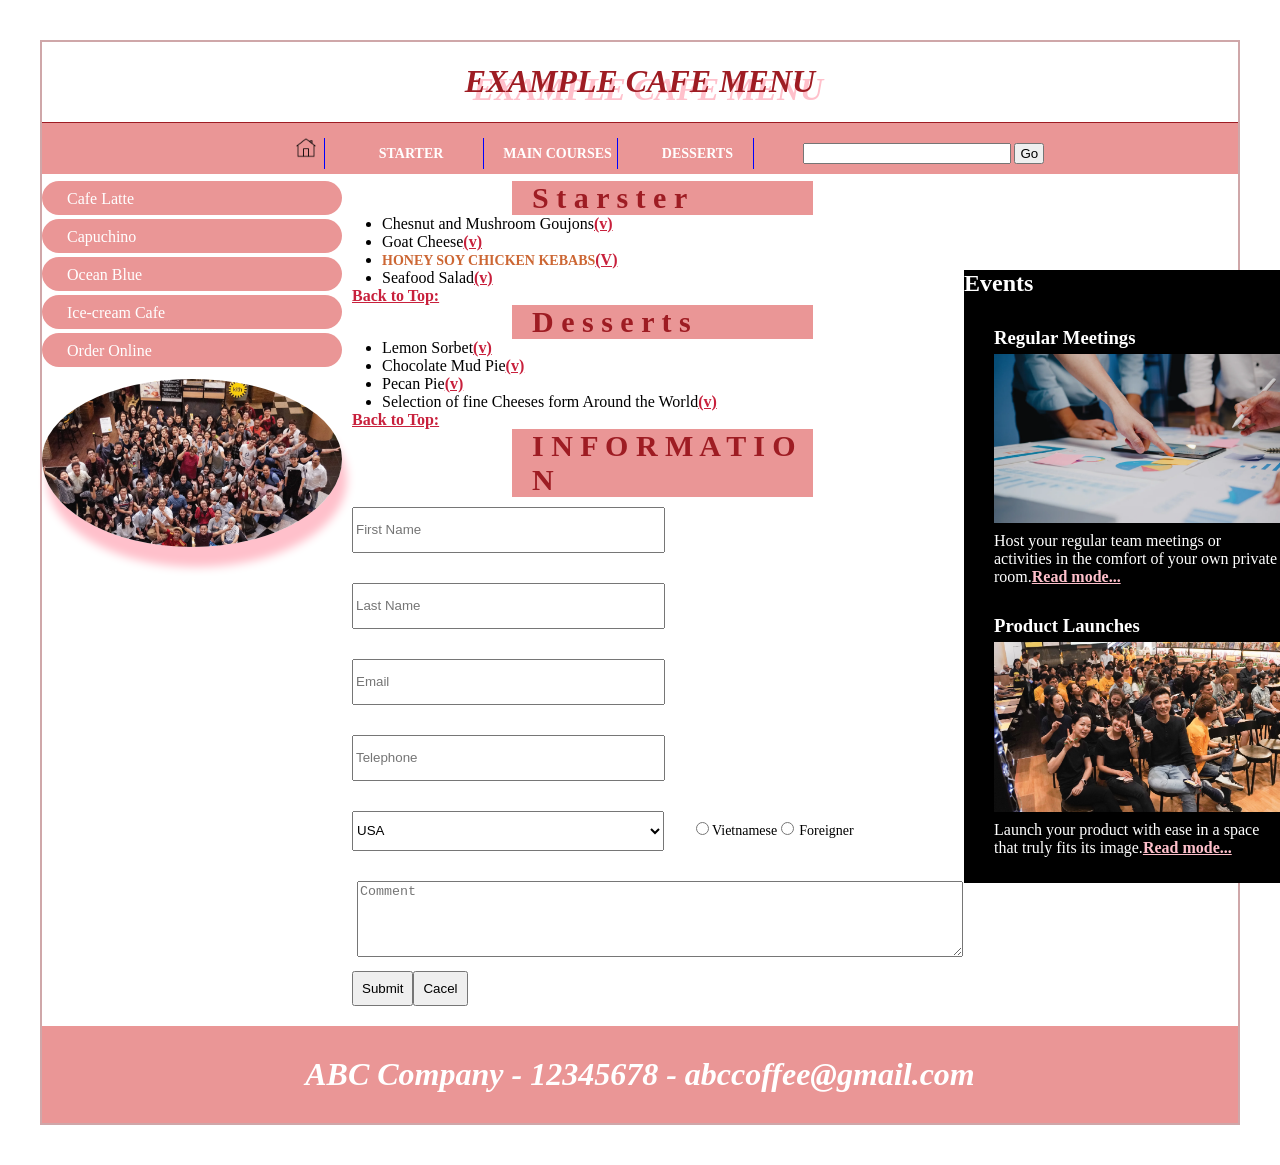
==== commit 1aaf16f4: "Update index.html" ====
--- a/index.html
+++ b/index.html
@@ -10,7 +10,7 @@
     <header style="margin: auto;">
         <h1 style="font-size: xx-larger;"><em>EXAMPLE CAFE MENU</em></h1>
         <p class="A1">
-            <span style="margin-left: 30px;"><img src="AnhBaiTap/icons8-home-50.png" style="width: 20px;"></span>
+            <span style="margin-left: 30px;"><img src="icons8-home-50.png" style="width: 20px;"></span>
             <span style="padding-left: 50px;padding-right: 40px;margin-right: 0px;font-weight: bold;">STARTER</span>
             <span style="padding-right: 5px;padding-left: 15px;font-weight: bold;">MAIN COURSES</span>
             <span style="padding-right: 20px;padding-left: 40px;font-weight: bold;">DESSERTS</span>
@@ -29,7 +29,7 @@
                     <p class="A">Ocean Blue</p>
                     <p class="A">Ice-cream Cafe</p>
                     <p class="A">Order Online</p>
-                    <img src="AnhBaiTap/company.png" style="width: 300px;border-radius: 100%;padding-top: 8px;box-shadow: 5px 20px 10px pink;">
+                    <img src="company.png" style="width: 300px;border-radius: 100%;padding-top: 8px;box-shadow: 5px 20px 10px pink;">
                 </td>
                 <td style="padding: 0;">
                     <div style="padding-bottom: 20px;padding-right: 0px;">
@@ -71,10 +71,10 @@
                         <h2 style="margin-top: 0px;margin-bottom: 0;">Events</h2>
                         <div style="padding: 30px;padding-bottom: 10px;padding-right: 0;">
                             <h3 style="margin-top: 0;margin-bottom: 0;">Regular Meetings</h3>
-                            <img src="AnhBaiTap/meeting.png" style="width: 300px;margin-top: 5px;">
+                            <img src="meeting.png" style="width: 300px;margin-top: 5px;">
                             <p style="margin-top: 5px;padding-bottom: 10px;margin-right: 15px;">Host your regular team meetings or activities in the comfort of your own private room.<u style="color: pink;">Read mode...</u></p>
                             <h3 style="margin-bottom: 0;">Product Launches</h3>
-                            <img src="AnhBaiTap/launch.png" style="width: 300px;margin-top: 5px;">
+                            <img src="launch.png" style="width: 300px;margin-top: 5px;">
                             <p style="margin-top: 5px;margin-right: 20px;">Launch your product with ease in a space that truly fits its image.<u style="color: pink;">Read mode...</u></p>
                         </div>
                         
--- a/style.css
+++ b/style.css
@@ -8,7 +8,7 @@
 }
 span{
     padding: 8px;
-    border-right: 2px solid rgb(84, 60, 158);
+    border-right: 1px solid blue;
     font-size: 14px;
 }
 .A1{
@@ -22,7 +22,7 @@
     padding-left: 30px;
 }
 button{
-    margin-left: 3px;
+    margin-left: 0px;
 }
 .A{
     background-color: rgb(234, 150, 150);
@@ -54,13 +54,13 @@
     padding-left: 20px;
     margin: 10px;
     margin-left: 170px;
-    margin-right: 200px;
+    margin-right: 150px;
     font-size: 30px;
     margin-bottom: 0;
     margin-top: 0;
 }
 u{
-    color: red;
+    color:#c8203c;;
     font-weight: bold;
 }
 textarea{
